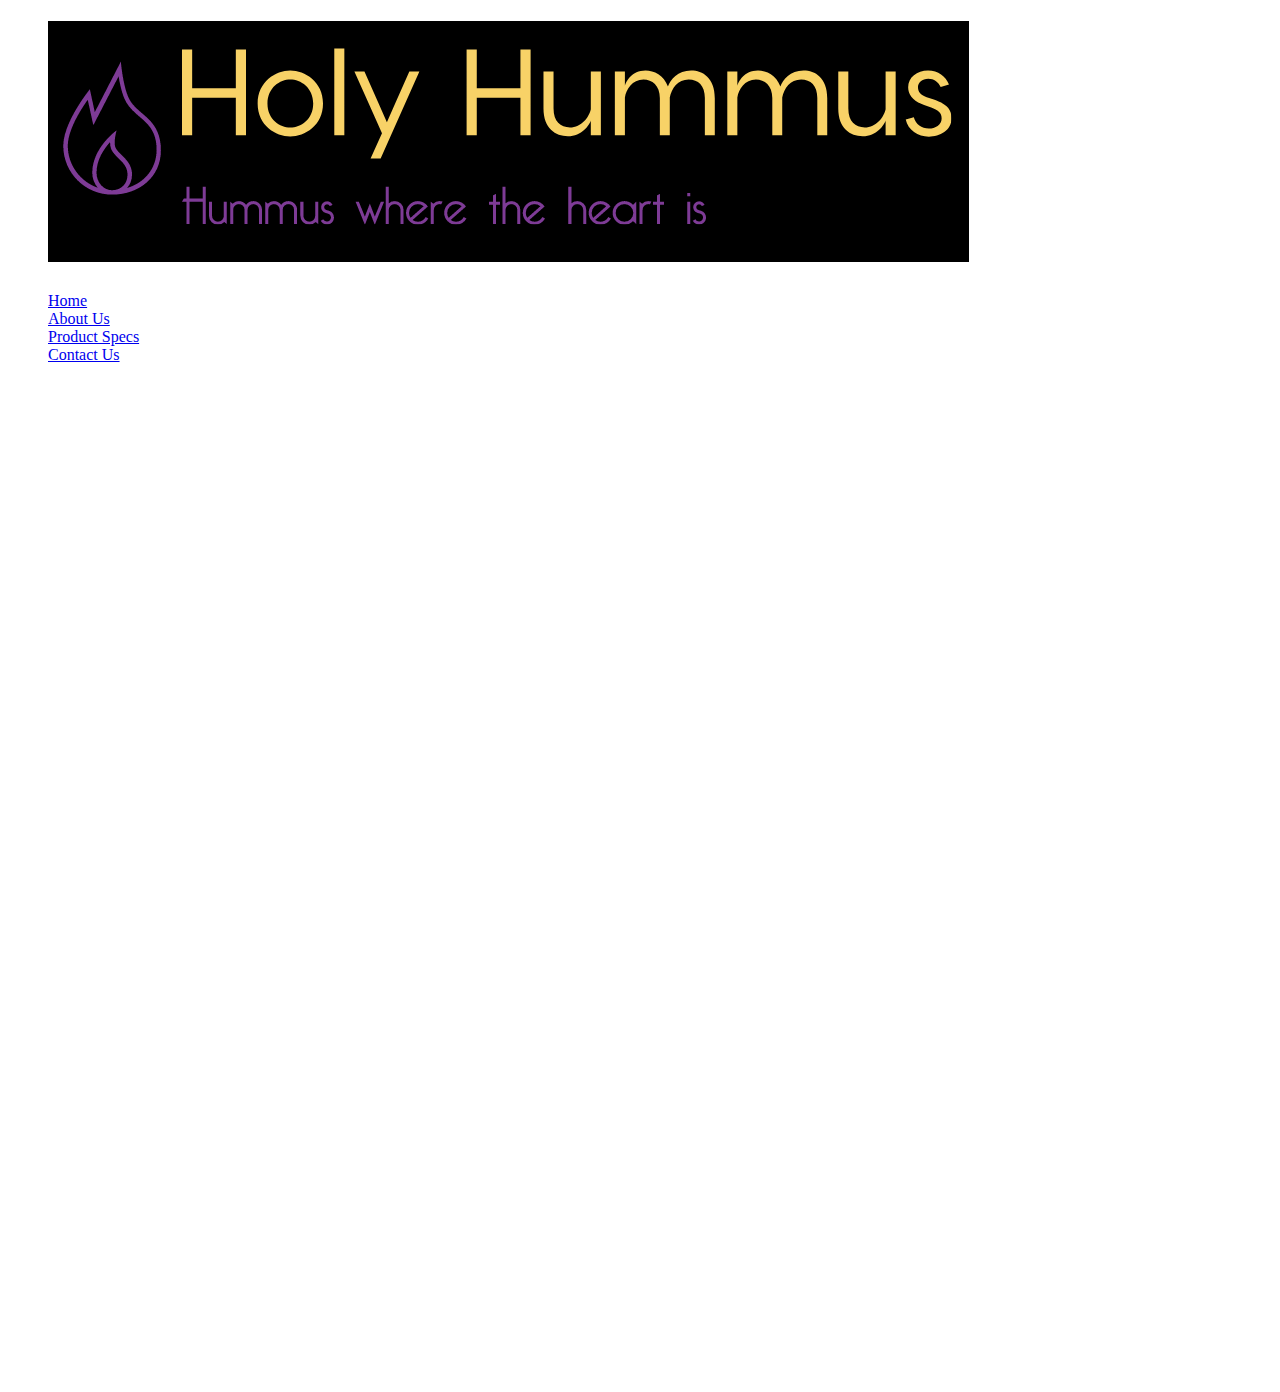
==== about-us.html @ e8f8d026 "Added the pretty menu to the other pages." ====
<!DOCTYPE html>
<html>
    <head><title>About Us</title></head>
    <body>
        <menu>
            <header><h1><img id= "logo" src='Hummus.PNG' title="Our logo"/></h1>
                <nav>
                    <a href="index.html"><div id="menu">Home</div></a>
                    <a href="about-us.html"><div id="menu">About Us</div></a>
                    <a href="product-specs.html"><div id="menu">Product Specs</div></a>
                    <a href="contact-us.html"><div id="menu">Contact Us</div></a>
                </nav>
            </header>
        </menu>
        <canvas id="barGraph" width="1000" height="1000">
            Your browser doesn't support canvas
        </canvas>
        
        <script src="script.js"></script>
    </body>
</html>
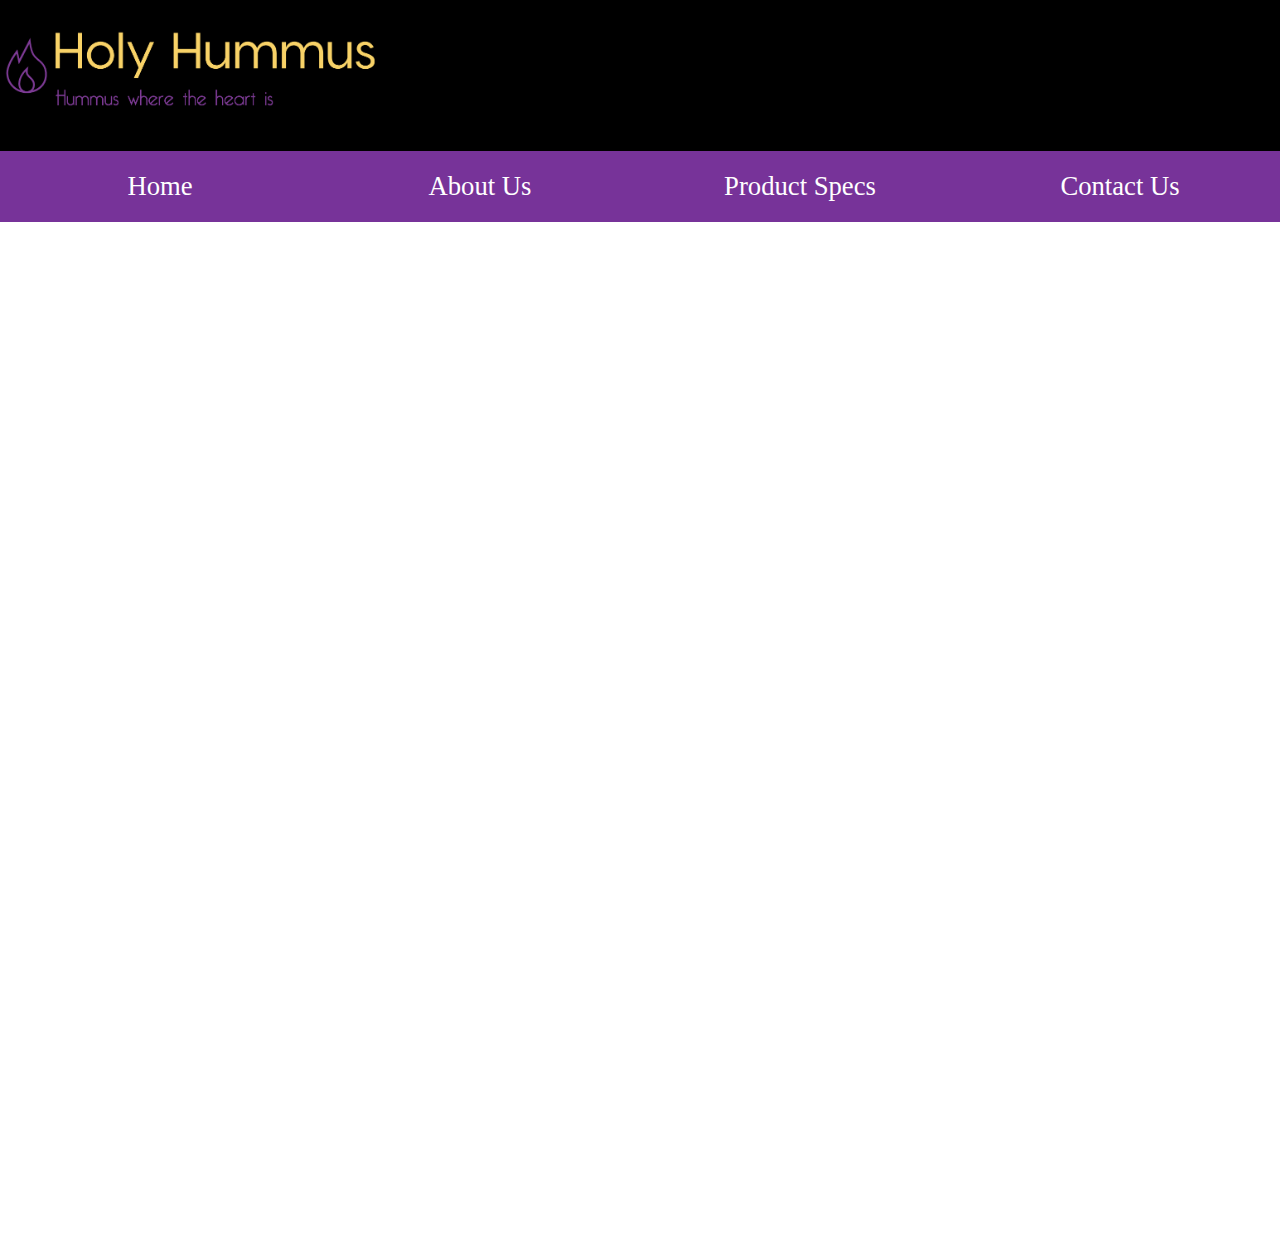
==== commit 6adaf0ee: "Fixed about us" ====
--- a/about-us.html
+++ b/about-us.html
@@ -1,6 +1,9 @@
 <!DOCTYPE html>
 <html>
-    <head><title>About Us</title></head>
+    <head>
+        <title>About Us</title>
+        <link href='style.css' rel='stylesheet' />
+    </head>
     <body>
         <menu>
             <header><h1><img id= "logo" src='Hummus.PNG' title="Our logo"/></h1>
@@ -12,10 +15,11 @@
                 </nav>
             </header>
         </menu>
-        <canvas id="barGraph" width="1000" height="1000">
-            Your browser doesn't support canvas
-        </canvas>
-        
+        <article>
+            <canvas id="barGraph" width="1000" height="1000">
+                Your browser doesn't support canvas
+            </canvas>
+        </article>
         <script src="script.js"></script>
     </body>
 </html>--- a/style.css
+++ b/style.css
@@ -0,0 +1,52 @@
+html{
+    color: #507;
+    font-family: 'Aladin', 'Comic-sans', 'Times-New-Roman', serif;
+    font-size-adjust: 110%;
+}
+
+nav{
+    display: flex;
+    flex-direction: row;
+
+}
+
+p{
+    padding: 20px;
+}
+
+#logo{
+    height: 100px;
+    left: 20px;
+}
+
+menu{
+    background-color: #000;
+    position: fixed;
+    padding: 0;
+    left: 0;
+    top: 0;
+    width: 100%;
+    margin: 0;
+}
+
+article{
+    padding-top: 225px;
+}
+
+#menu{
+    text-align: center;
+    color: #fff;
+    font-size: 20pt;
+    padding: 20px;
+}
+
+a:link{
+    background: #739;
+    flex: 1;
+    color: #fff;
+    text-decoration: none;
+}
+
+a:hover{
+    background-color: rgb(136, 102, 153);
+}
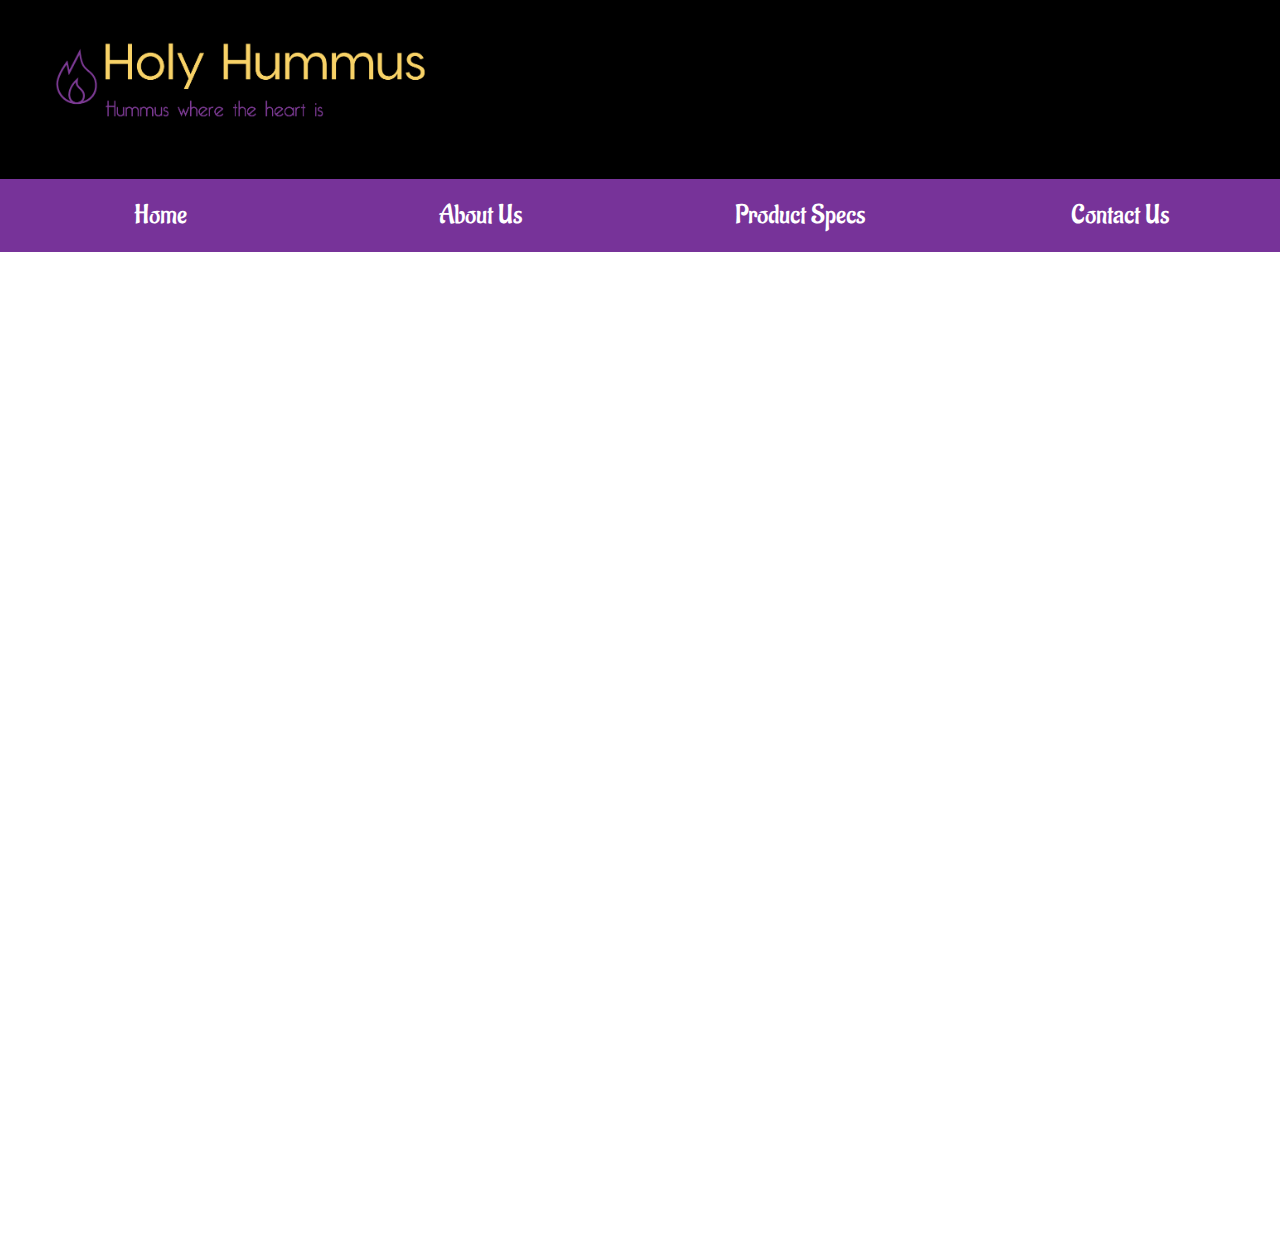
==== commit 085b5480: "All done with my home page... to my knowledge..." ====
--- a/about-us.html
+++ b/about-us.html
@@ -3,6 +3,7 @@
     <head>
         <title>About Us</title>
         <link href='style.css' rel='stylesheet' />
+        <link href='https://fonts.googleapis.com/css?family=Aladin' rel='stylesheet' />
     </head>
     <body>
         <menu>
--- a/style.css
+++ b/style.css
@@ -1,7 +1,7 @@
 html{
     color: #507;
     font-family: 'Aladin', 'Comic-sans', 'Times-New-Roman', serif;
-    font-size-adjust: 110%;
+    font-size: 150%;
 }
 
 nav{
@@ -10,13 +10,13 @@
 
 }
 
-p{
-    padding: 20px;
+#logo{
+    height: 100px;
+    margin-left: 50px;
 }
 
-#logo{
-    height: 100px;
-    left: 20px;
+footer{
+    padding-top: 200px;
 }
 
 menu{
@@ -27,10 +27,29 @@
     top: 0;
     width: 100%;
     margin: 0;
+    z-index: 10;
 }
 
 article{
+    padding-left: 20px;
     padding-top: 225px;
+    width: 77%;
+    left: 10%;
+}
+
+aside{
+    font-size: 150%;
+    position: absolute;
+    top: 200px;
+    left: 78%;
+    background-color: #000;
+    bottom: 225px;
+    padding: 1%;
+    z-index: 2;
+    width: 20%;
+    height: 100%;
+    text-shadow: -1px 0 #f8d267, 0 1px #f8d267, 1px 0 #f8d267, 0 -1px #f8d267;
+    /* border: #739; */
 }
 
 #menu{
@@ -38,15 +57,20 @@
     color: #fff;
     font-size: 20pt;
     padding: 20px;
+    background-color: #739;
+    width: auto;
+    color: #fff;
+}
+
+#menu:hover{
+    background-color: rgb(136, 102, 153);
+    
+}
+
+a{
+    text-decoration: none;
 }
 
 a:link{
-    background: #739;
     flex: 1;
-    color: #fff;
-    text-decoration: none;
 }
-
-a:hover{
-    background-color: rgb(136, 102, 153);
-}
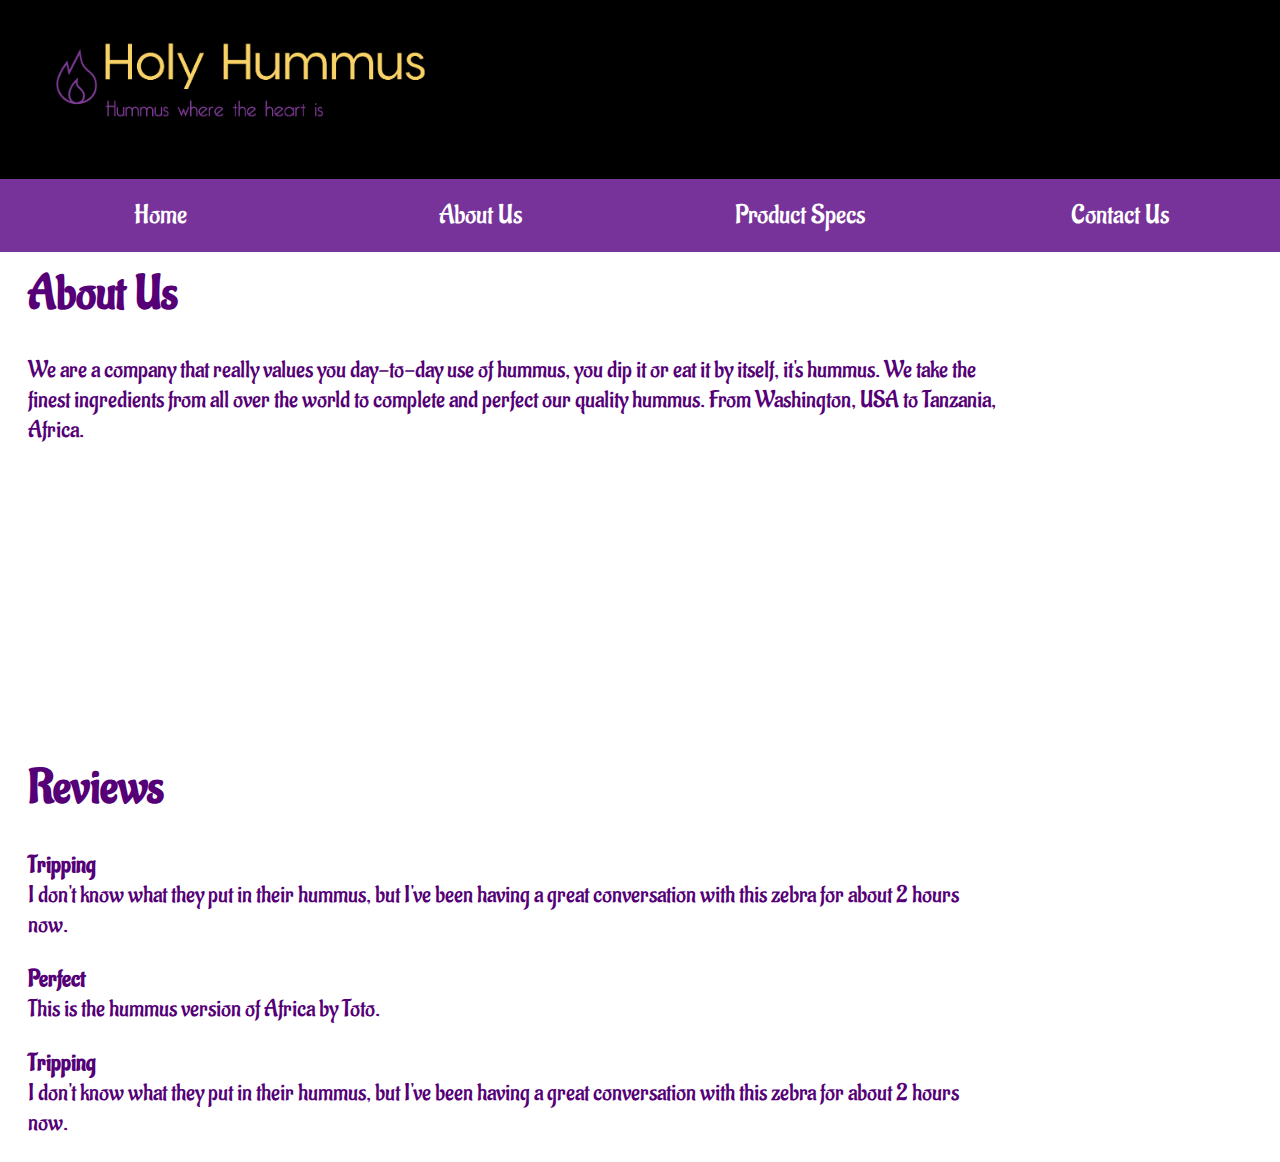
==== commit a53e6c6e: "Merge branch 'master' of https://github.com/MaagMatthew/humus" ====
--- a/about-us.html
+++ b/about-us.html
@@ -7,7 +7,7 @@
     </head>
     <body>
         <menu>
-            <header><h1><img id= "logo" src='Hummus.PNG' title="Our logo"/></h1>
+            <header><h1><img id= "logo" src='images/Hummus.PNG' title="Our logo"/></h1>
                 <nav>
                     <a href="index.html"><div id="menu">Home</div></a>
                     <a href="about-us.html"><div id="menu">About Us</div></a>
@@ -17,9 +17,36 @@
             </header>
         </menu>
         <article>
-            <canvas id="barGraph" width="1000" height="1000">
-                Your browser doesn't support canvas
-            </canvas>
+            <div id="about">
+                <h1>
+                    About Us
+                </h1>
+                <p>
+                    We are a company that really values you day-to-day use of hummus, you dip it or eat it by itself, it's hummus. 
+                    We take the finest ingredients from all over the world to complete and perfect our quality hummus. 
+                    From Washington, USA to Tanzania, Africa.
+                </p>
+            </div>
+                <canvas id="barGraph" width="250" height="250">
+                    Your browser doesn't support canvas
+                </canvas>
+            <div id="reviews">
+                <h1>
+                    Reviews
+                </h1>
+            <p>
+                <strong>Tripping</strong> <br />
+                I don't know what they put in their hummus, but I've been having a great conversation with this zebra for about 2 hours now.
+            </p>
+            <p>
+                <strong>Perfect</strong> <br />
+                This is the hummus version of Africa by Toto.
+            </p>
+            <p>
+                <strong>Tripping</strong> <br />
+                I don't know what they put in their hummus, but I've been having a great conversation with this zebra for about 2 hours now.
+            </p>
+            </div>
         </article>
         <script src="script.js"></script>
     </body>
--- a/style.css
+++ b/style.css
@@ -43,12 +43,13 @@
     top: 200px;
     left: 78%;
     background-color: #000;
-    bottom: 225px;
     padding: 1%;
     z-index: 2;
     width: 20%;
-    height: 100%;
+    height: 1000px;
     text-shadow: -1px 0 #f8d267, 0 1px #f8d267, 1px 0 #f8d267, 0 -1px #f8d267;
+    bottom: 100px;
+
     /* border: #739; */
 }
 
@@ -74,3 +75,7 @@
 a:link{
     flex: 1;
 }
+
+tr:hover{
+    background-color: #aaa;
+}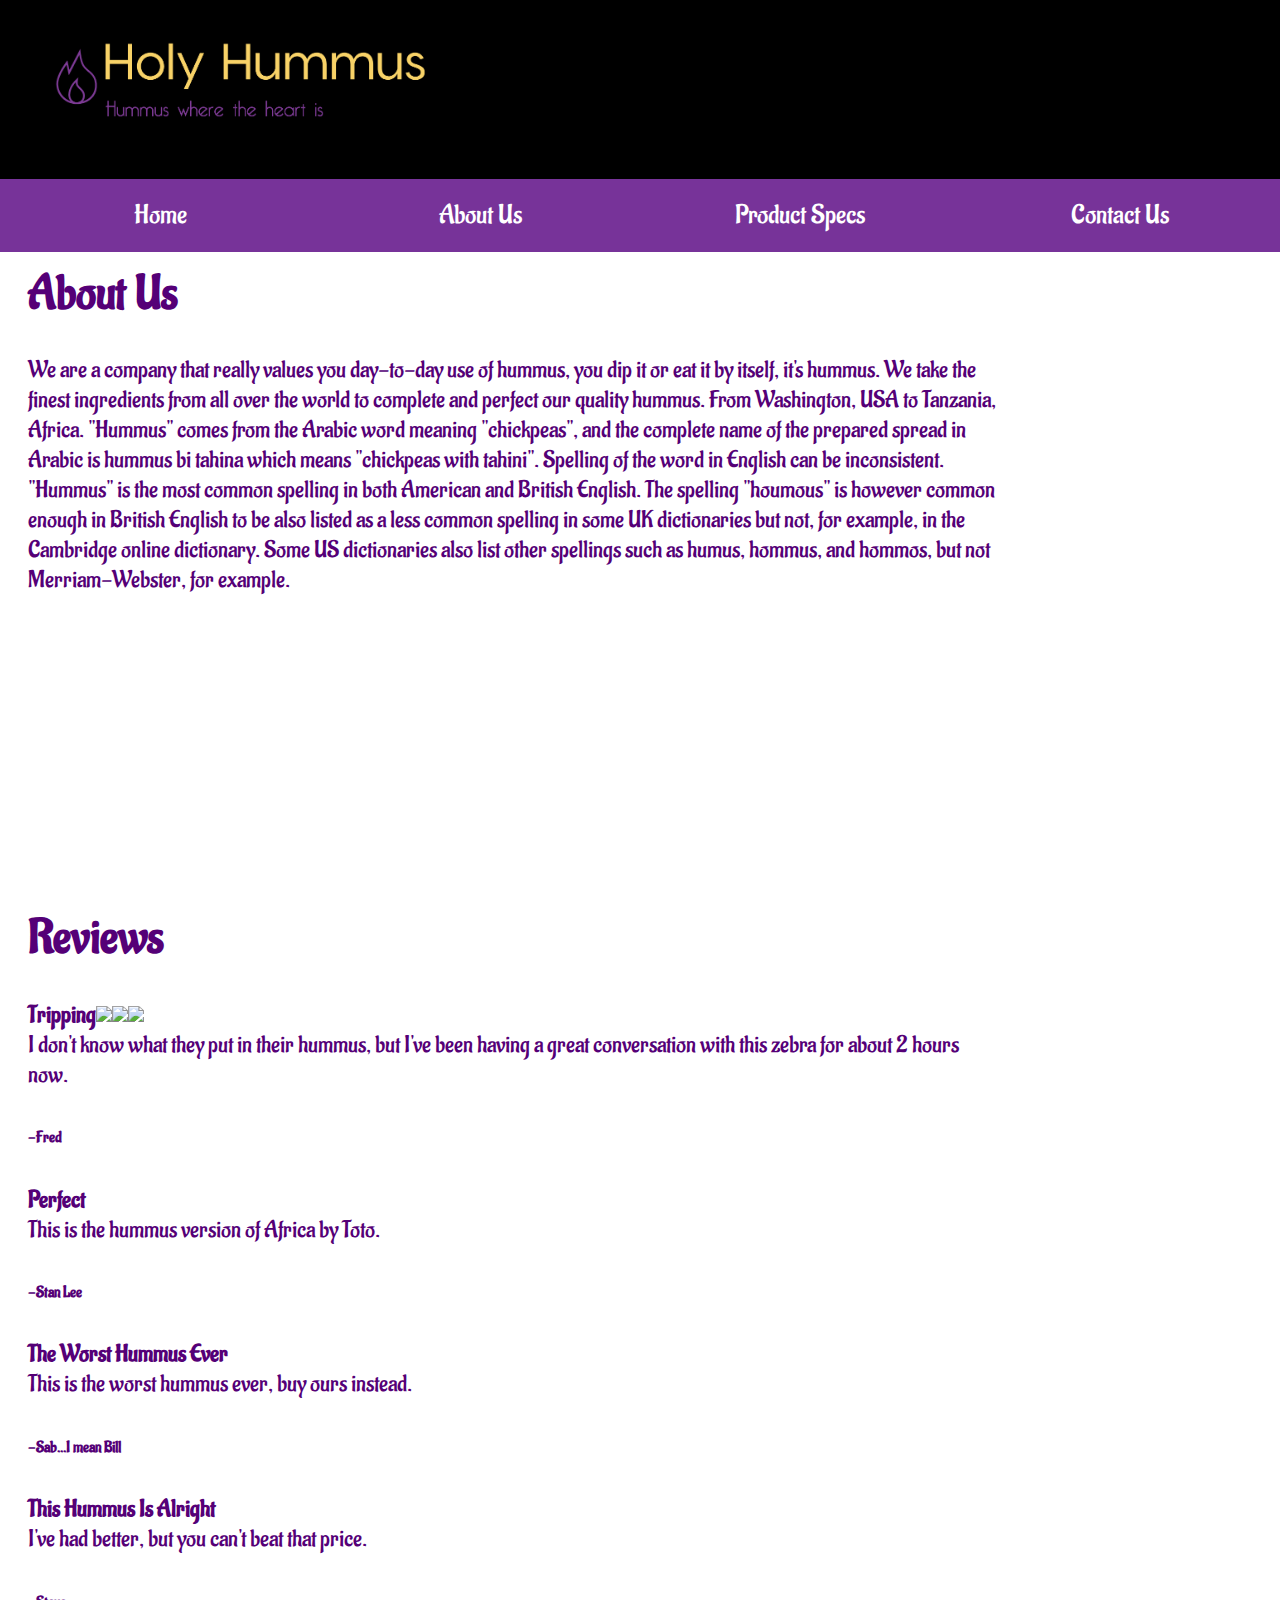
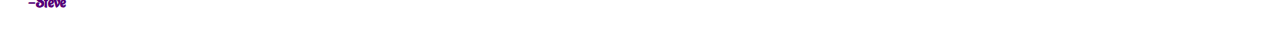
==== commit 21653c90: "more reviews" ====
--- a/about-us.html
+++ b/about-us.html
@@ -25,6 +25,10 @@
                     We are a company that really values you day-to-day use of hummus, you dip it or eat it by itself, it's hummus. 
                     We take the finest ingredients from all over the world to complete and perfect our quality hummus. 
                     From Washington, USA to Tanzania, Africa.
+                    "Hummus" comes from the Arabic word meaning "chickpeas", and the complete name of the prepared spread in Arabic is hummus bi tahina which means "chickpeas with tahini".
+                    Spelling of the word in English can be inconsistent. "Hummus" is the most common spelling in both American and British English. 
+                    The spelling "houmous" is however common enough in British English to be also listed as a less common spelling in some UK dictionaries but not, for example, in the Cambridge online dictionary.
+                    Some US dictionaries also list other spellings such as humus, hommus, and hommos, but not Merriam-Webster, for example.
                 </p>
             </div>
                 <canvas id="barGraph" width="250" height="250">
@@ -35,16 +39,24 @@
                     Reviews
                 </h1>
             <p>
-                <strong>Tripping</strong> <br />
+                <strong>Tripping</strong><img src="star.png" /><img src="star.png" /><img src="star.png" /> <br />
                 I don't know what they put in their hummus, but I've been having a great conversation with this zebra for about 2 hours now.
+                <h6>-Fred</h6>
             </p>
             <p>
                 <strong>Perfect</strong> <br />
                 This is the hummus version of Africa by Toto.
+                <h6>-Stan Lee</h6>
             </p>
             <p>
-                <strong>Tripping</strong> <br />
-                I don't know what they put in their hummus, but I've been having a great conversation with this zebra for about 2 hours now.
+                <strong>The Worst Hummus Ever</strong> <br />
+                This is the worst hummus ever, buy ours instead.
+                <h6>-Sab...I mean Bill</h6>
+            </p>
+            <p>
+                <strong>This Hummus Is Alright</strong> <br />
+                I've had better, but you can't beat that price.
+                <h6>-Steve</h6>
             </p>
             </div>
         </article>
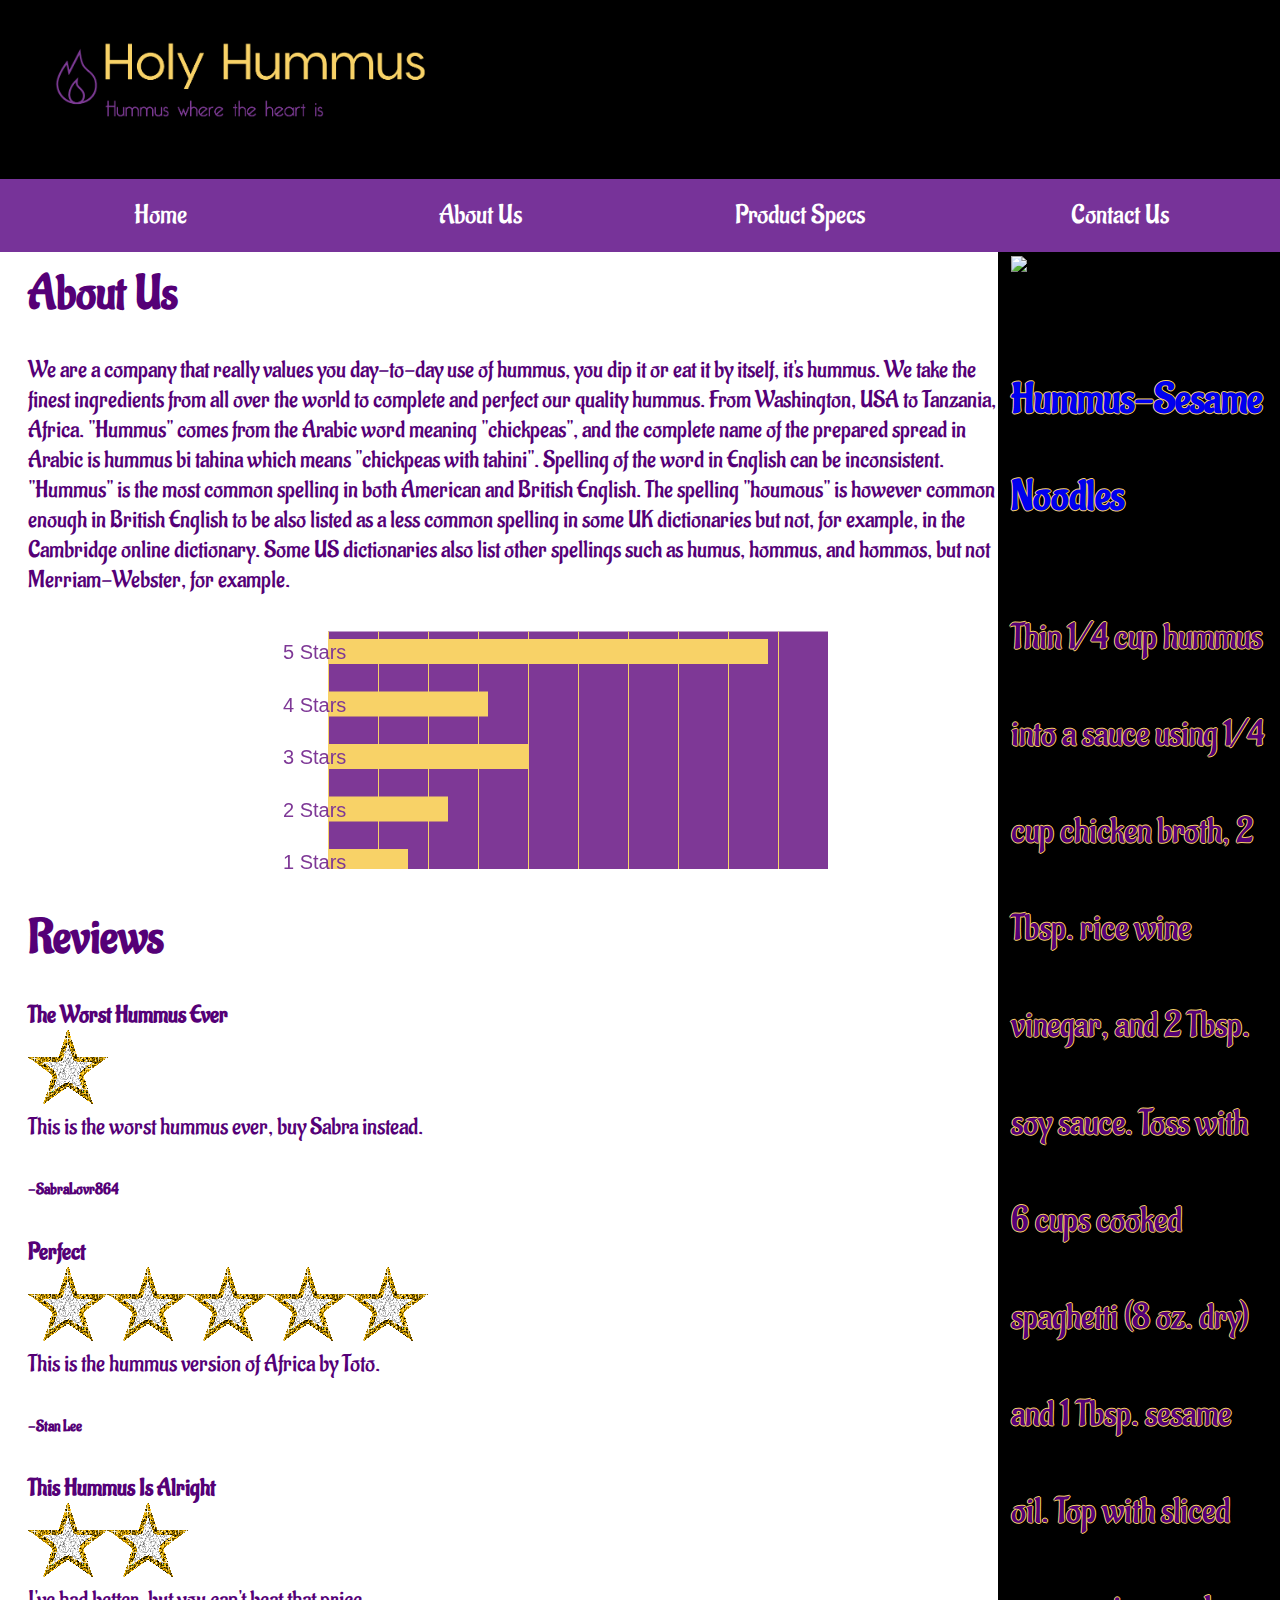
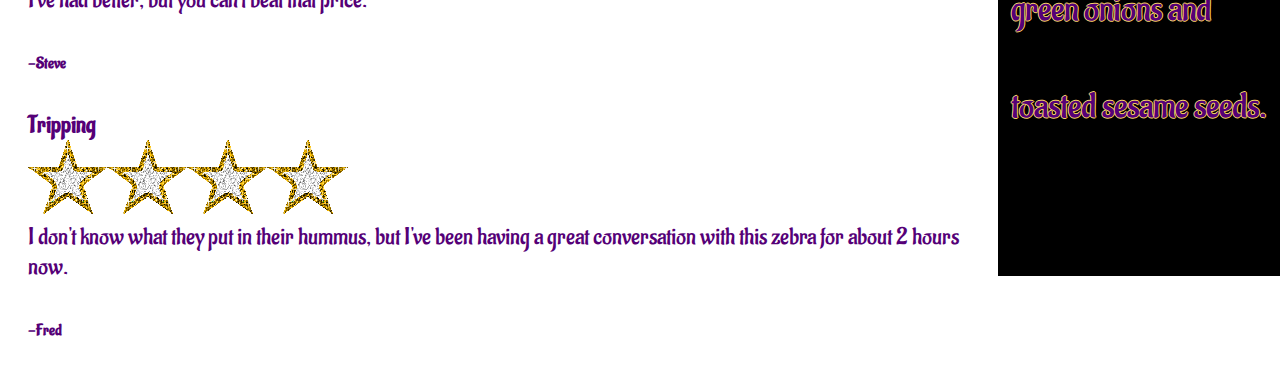
==== commit 908f8a97: "finished about us page" ====
--- a/about-us.html
+++ b/about-us.html
@@ -31,7 +31,7 @@
                     Some US dictionaries also list other spellings such as humus, hommus, and hommos, but not Merriam-Webster, for example.
                 </p>
             </div>
-                <canvas id="barGraph" width="250" height="250">
+                <canvas id="barGraph" width="1000" height="250">
                     Your browser doesn't support canvas
                 </canvas>
             <div id="reviews">
@@ -39,27 +39,34 @@
                     Reviews
                 </h1>
             <p>
-                <strong>Tripping</strong><img src="star.png" /><img src="star.png" /><img src="star.png" /> <br />
-                I don't know what they put in their hummus, but I've been having a great conversation with this zebra for about 2 hours now.
-                <h6>-Fred</h6>
+                <strong>The Worst Hummus Ever</strong><br /><img src="images/star1.gif" /> <br />
+                This is the worst hummus ever, buy Sabra instead.
+                <h6>-SabraLovr864</h6>
             </p>
             <p>
-                <strong>Perfect</strong> <br />
+                <strong>Perfect</strong><br /><img src="images/star1.gif" /><img src="images/star1.gif" /><img src="images/star1.gif" /><img src="images/star1.gif" /><img src="images/star1.gif" /> <br />
                 This is the hummus version of Africa by Toto.
                 <h6>-Stan Lee</h6>
             </p>
             <p>
-                <strong>The Worst Hummus Ever</strong> <br />
-                This is the worst hummus ever, buy ours instead.
-                <h6>-Sab...I mean Bill</h6>
-            </p>
-            <p>
-                <strong>This Hummus Is Alright</strong> <br />
+                <strong>This Hummus Is Alright</strong><br /><img src="images/star1.gif" /><img src="images/star1.gif" /> <br />
                 I've had better, but you can't beat that price.
                 <h6>-Steve</h6>
             </p>
-            </div>
-        </article>
+            <p>
+                <strong>Tripping</strong><br /><img src="images/star1.gif" /><img src="images/star1.gif" /><img src="images/star1.gif" /><img src="images/star1.gif" /> <br />
+                I don't know what they put in their hummus, but I've been having a great conversation with this zebra for about 2 hours now.
+                <h6>-Fred</h6>
+            </p>
+        </div>
+    </article>
         <script src="script.js"></script>
+        <aside id="aboutUs">
+                <img src='https://assets.bonappetit.com/photos/57d962be4caff61056fa78e1/master/w_414,c_limit/hummus-sesame-noodles.jpg' width="100%"/>
+            <h3><a href='https://www.bonappetit.com/recipes/article/10-things-to-do-with-hummus' title="Click here for the source">Hummus-Sesame Noodles</a></h3>
+            <p>Thin 1/4 cup hummus into a sauce using 1/4 cup chicken broth, 2 Tbsp. rice wine vinegar, and 2 Tbsp. soy sauce. 
+                Toss with 6 cups cooked spaghetti (8 oz. dry) and 1 Tbsp. sesame oil. 
+                Top with sliced green onions and toasted sesame seeds.</p>
+        </aside>
     </body>
 </html>--- a/style.css
+++ b/style.css
@@ -53,6 +53,15 @@
     /* border: #739; */
 }
 
+canvas{
+    margin-left: 250px;
+}
+
+#aboutUs{
+    height: 1650px;
+    line-height: 2.7em;
+}
+
 #menu{
     text-align: center;
     color: #fff;
